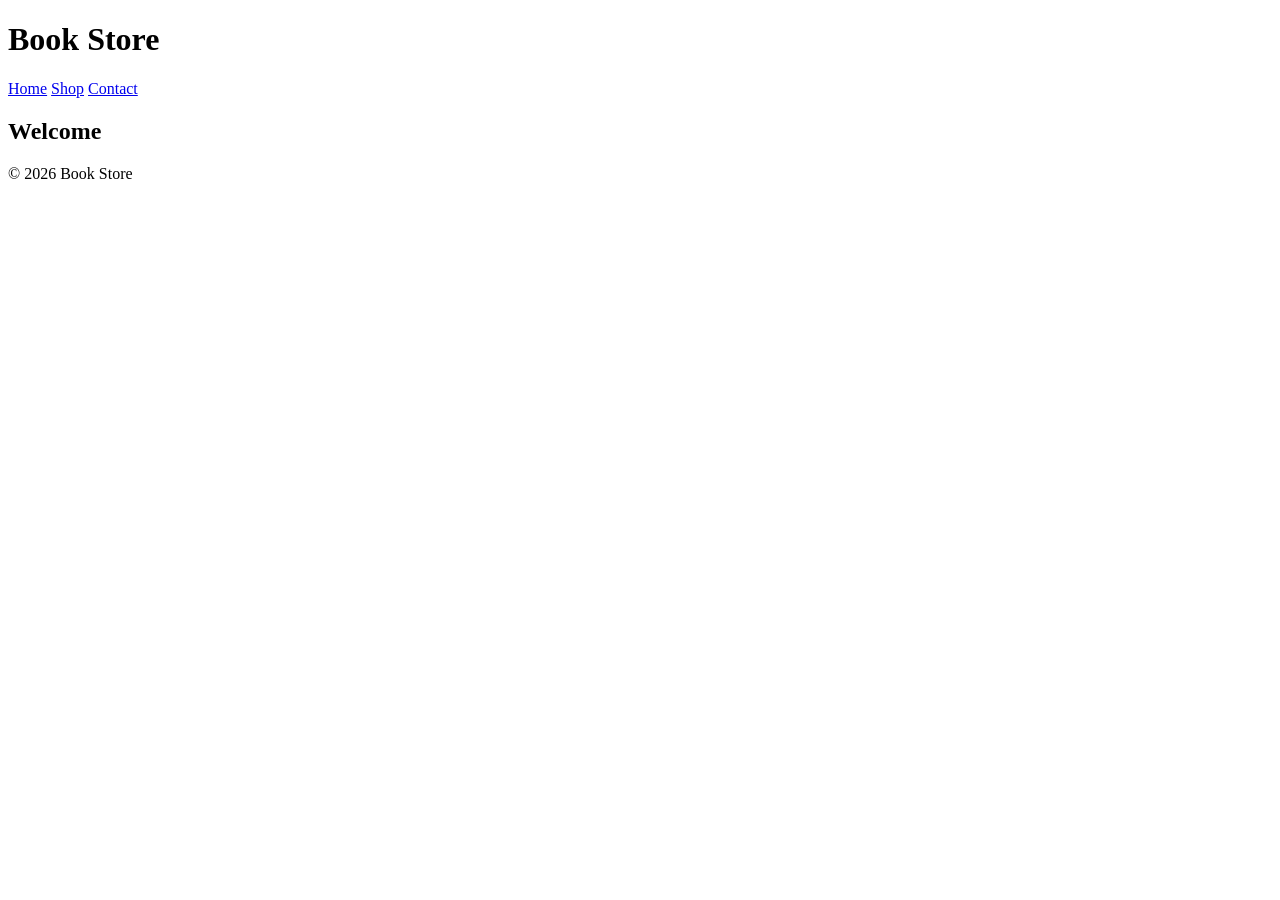
==== pages/books.html @ e57b4c34 "Add initial HTML structure for Book Store page" ====
<!doctype html>
<html>
  <head>
    <title>Book Store</title>
    <link rel="stylesheet" href="css/style.css" />
  </head>

  <body>
    <header>
      <h1>Book Store</h1>
    </header>

    <nav>
      <a href="pages/home.html">Home</a>
      <a href="pages/gallery.html">Shop</a>
      <a href="pages/contact.html">Contact</a>
    </nav>

    <main>
      <h2>Welcome</h2>
    </main>

    <footer>
      <p>© 2026 Book Store</p>
    </footer>

    <script src="js/main.js"></script>
  </body>
</html>
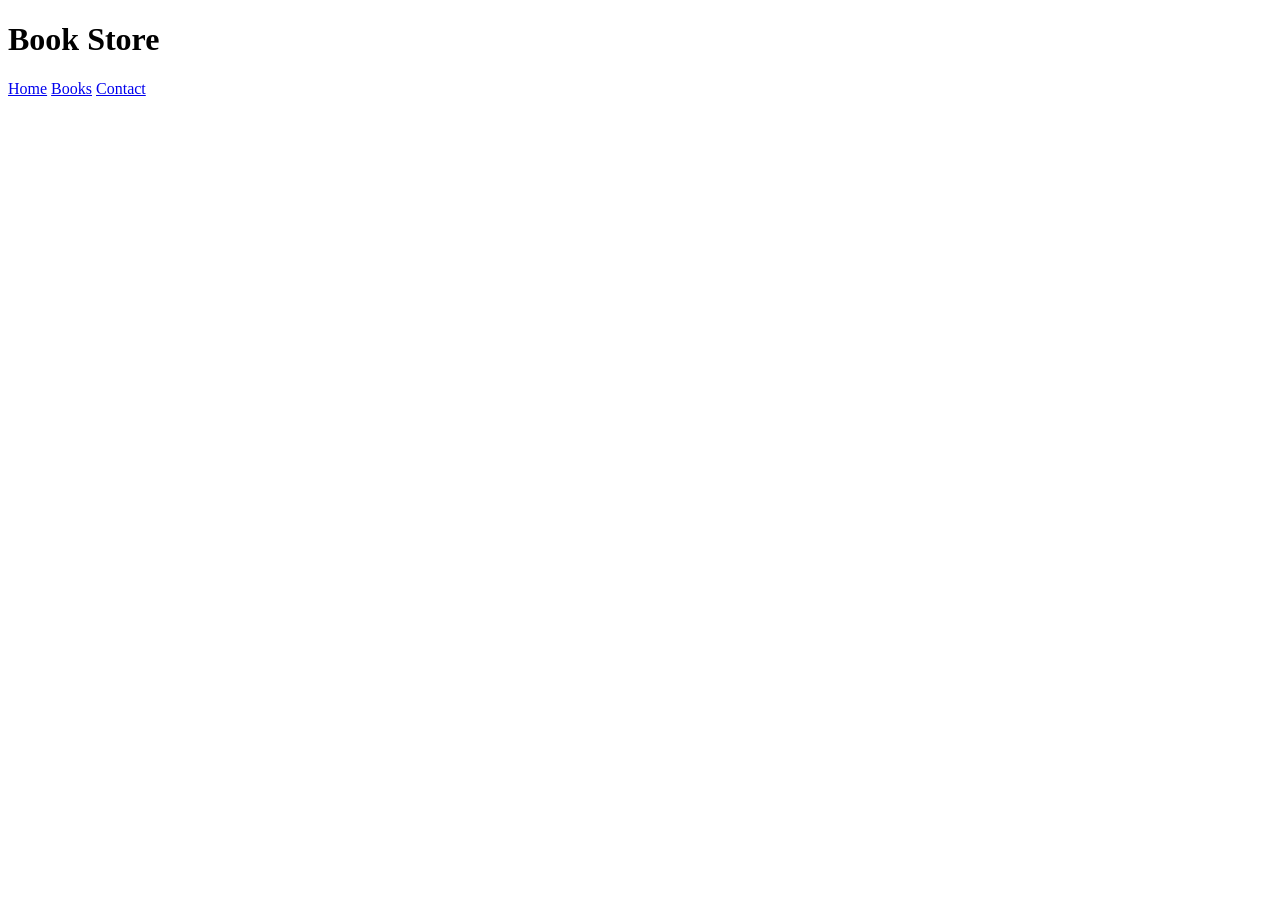
==== commit a9e04786: "Update books.html" ====
--- a/pages/books.html
+++ b/pages/books.html
@@ -1,29 +1,23 @@
-<!doctype html>
-<html>
-  <head>
-    <title>Book Store</title>
-    <link rel="stylesheet" href="css/style.css" />
-  </head>
-
-  <body>
+<!DOCTYPE html>
+<html lang="en">
+<head>
+    <meta charset="UTF-8">
+    <title>Book Store | Page Name</title>
+    <link rel="stylesheet" href="../css/style.css"> 
+</head>
+<body>
     <header>
-      <h1>Book Store</h1>
+        <h1>Book Store</h1>
+        <nav>
+            <a href="../index.html">Home</a> 
+            <a href="books.html">Books</a>
+            <a href="contact.html">Contact</a>
+        </nav>
     </header>
 
-    <nav>
-      <a href="pages/home.html">Home</a>
-      <a href="pages/gallery.html">Shop</a>
-      <a href="pages/contact.html">Contact</a>
-    </nav>
+    <main>
+        </main>
 
-    <main>
-      <h2>Welcome</h2>
-    </main>
-
-    <footer>
-      <p>© 2026 Book Store</p>
-    </footer>
-
-    <script src="js/main.js"></script>
-  </body>
+    <script src="../js/main.js"></script>
+</body>
 </html>
